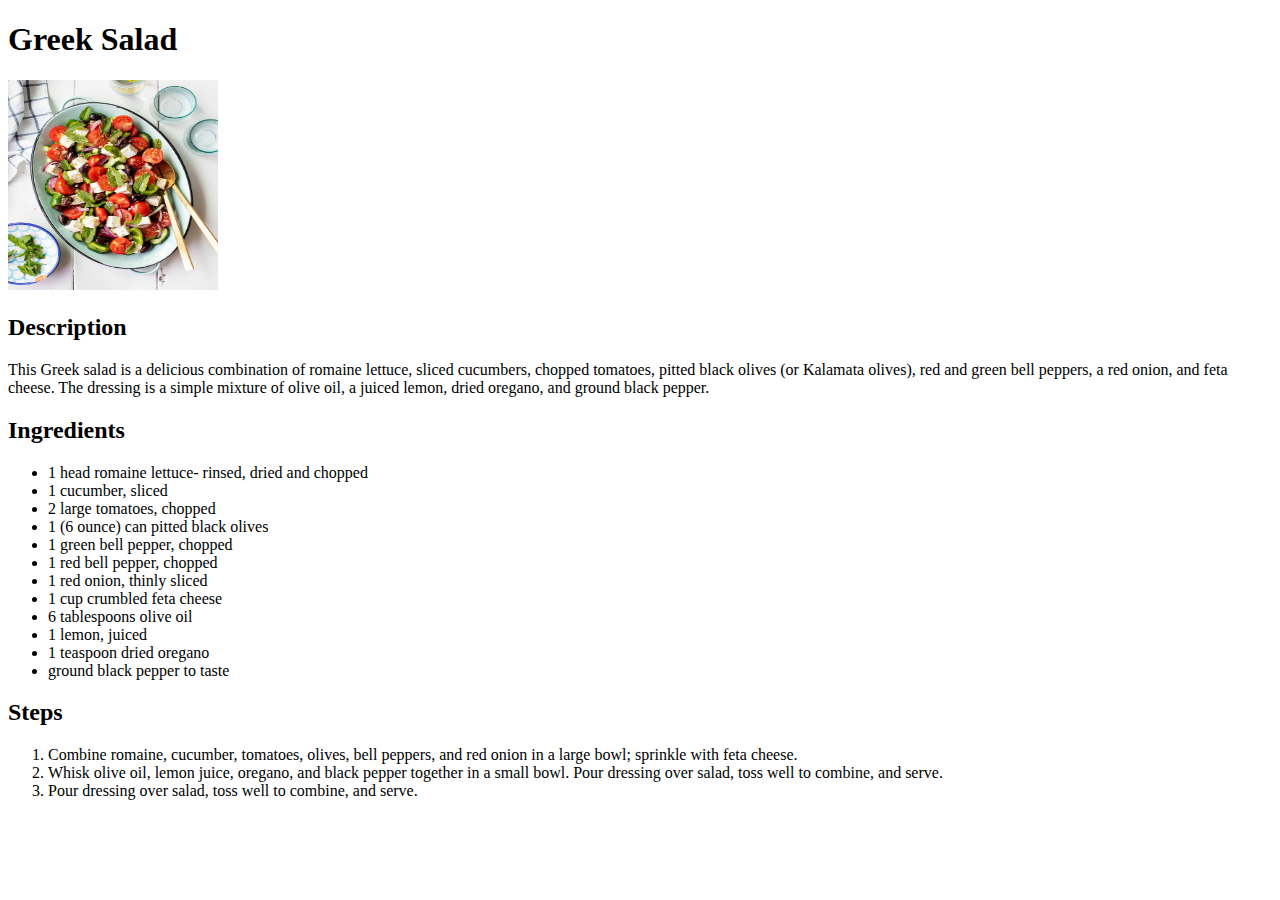
==== recipes/greek_salad.html @ ac345111 "Done with project" ====
<!DOCTYPE html>
<html lang="en">
<head>
    <meta charset="utf-8">
    <title>Greek Salad</title>
</head>
<body>
    <h1>Greek Salad</h1>
    <img src = "greek_salad.jpg" alt="finished greek salad" height="210" width="210">
    <h2>Description</h2>
    <p>This Greek salad is a delicious combination of romaine lettuce, sliced cucumbers, chopped tomatoes, pitted black olives (or Kalamata olives), red and green bell peppers, a red onion, and feta cheese. 
        The dressing is a simple mixture of olive oil, a juiced lemon, dried oregano, and ground black pepper. </p>
    <h2>Ingredients</h2>
    <ul>
        <li>1 head romaine lettuce- rinsed, dried and chopped</li>
        <li> 1 cucumber, sliced</li>
        <li>2 large tomatoes, chopped</li> 
        <li>1 (6 ounce) can pitted black olives </li>
        <li>1 green bell pepper, chopped </li>
        <li>1 red bell pepper, chopped</li>
        <li> 1 red onion, thinly sliced</li>
        <li> 1 cup crumbled feta cheese</li>
        <li>6 tablespoons olive oil</li>
        <li> 1 lemon, juiced </li>
        <li>1 teaspoon dried oregano</li>
        <li>ground black pepper to taste</li>
    </ul>
    <h2>Steps</h2>
    <ol>
        <li>Combine romaine, cucumber, tomatoes, olives, bell peppers, and red onion in a large bowl; sprinkle with feta cheese.</li>
        <li>Whisk olive oil, lemon juice, oregano, and black pepper together in a small bowl. Pour dressing over salad, toss well to combine, and serve.</li>
        <li>Pour dressing over salad, toss well to combine, and serve.</li>
    </ol>
</body>
</html>
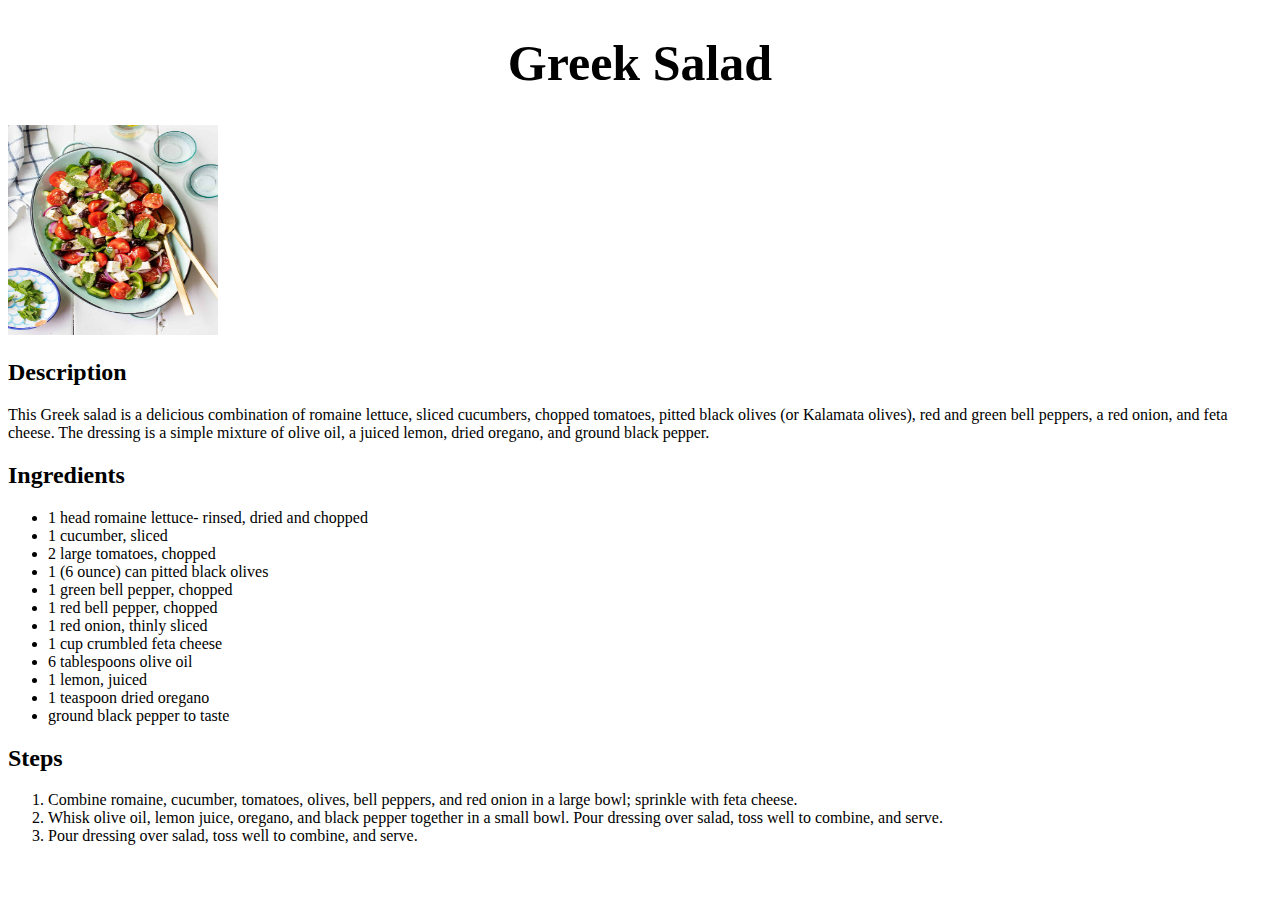
==== commit 3f31fe9a: "basic styling" ====
--- a/recipes/greek_salad.html
+++ b/recipes/greek_salad.html
@@ -3,9 +3,10 @@
 <head>
     <meta charset="utf-8">
     <title>Greek Salad</title>
+    <link rel="stylesheet" href="styles.css">
 </head>
 <body>
-    <h1>Greek Salad</h1>
+    <h1 class = "headers">Greek Salad</h1>
     <img src = "greek_salad.jpg" alt="finished greek salad" height="210" width="210">
     <h2>Description</h2>
     <p>This Greek salad is a delicious combination of romaine lettuce, sliced cucumbers, chopped tomatoes, pitted black olives (or Kalamata olives), red and green bell peppers, a red onion, and feta cheese. 
--- a/recipes/styles.css
+++ b/recipes/styles.css
@@ -0,0 +1,9 @@
+.headers{
+    text-align: center;
+    font-size: 50px;
+}
+
+.option{
+    font-size: 35px;
+    text-align: left;
+}